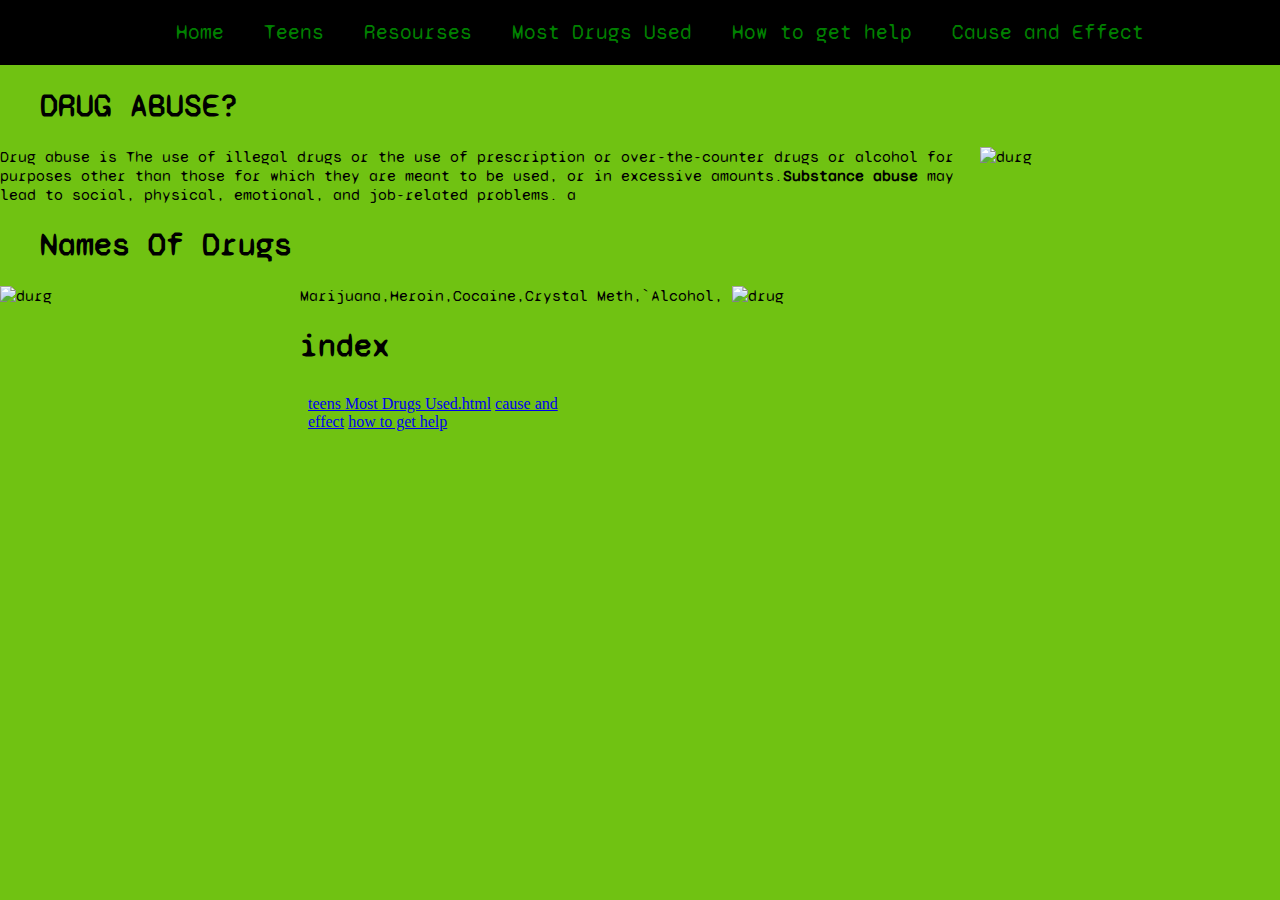
==== index.html @ 34f7e3ed "added a navagation added color to it" ====
<!DOCTYPE html>
<html lang="en">

<head>
    <meta charset="UTF-8">
    <meta http-equiv="X-UA-Compatible" content="IE=edge">
    <meta name="viewport" content="width=device-width, initial-scale=1.0">
    <link rel="stylesheet" href="styles.css"/>

    <title>Document</title>
</head>

<body>
    <nav>
        <a href="index.html">Home</a>
        <a href="teens.html">Teens</a>
        <a href="resourses.html">Resourses</a>
        <a href="Most Drugs Used.html">Most Drugs Used</a>
        <a href="how to get help.html">How to get help</a>
        <a href="cause and effect.html">Cause and Effect</a>
    </nav>
    <h1>DRUG ABUSE?</h1>
    <img style="float: right;" src="https://upload.wikimedia.org/wikipedia/commons/thumb/0/0c/DrugOverdose.jpg/640px-DrugOverdose.jpg" alt="durg" width=300 height=200 ></img>
        <p>Drug abuse is The use of illegal drugs or the use of prescription or over-the-counter drugs or alcohol for purposes other than those for which they are meant to be used, or in excessive amounts.<b>Substance abuse</b> may lead to social, physical, emotional, and job-related problems. a </p>

        <h1>Names Of Drugs</h1>
    <img style="float:left;" src="https://upload.wikimedia.org/wikipedia/commons/thumb/a/a5/Drug_abuse_prevention_%286800434328%29.jpg/640px-Drug_abuse_prevention_%286800434328%29.jpg" alt="durg" width=300 height=200 ></img>
    Marijuana,Heroin,Cocaine,Crystal Meth,`Alcohol,
    <img src="" alt="drug" width=300 height=200 ></img>
    
            
    
    
    
      <h1>index</h1> 
    <iframe frameBorder="0" src="navigation.html"></iframe>
</body>
</html>
---- styles.css ----
@import url('https://fonts.googleapis.com/css2?family=Syne+Mono&display=swap');
body{
    font-family: 'Syne Mono', monospace;
}
body {
    background-color: rgb(112, 194, 18);
    margin: 0px;
  }
  
  h1 {
    color: rgb(0, 0, 0);
    margin-left: 40px;
  }
  h1, h2, h3 {
      font-weight:bolder;
  }
nav {
  padding: 20px;
  background-color: black ;
  width: 100%;
  display: flex;
  justify-content: center;
  align-items: center;
}
nav a {
  padding: 0px 20px;
  margin: 0px;
  text-decoration: none;
  color: green;
  font-size: 21px;

}
nav a:hover {
  color: yellow;
}
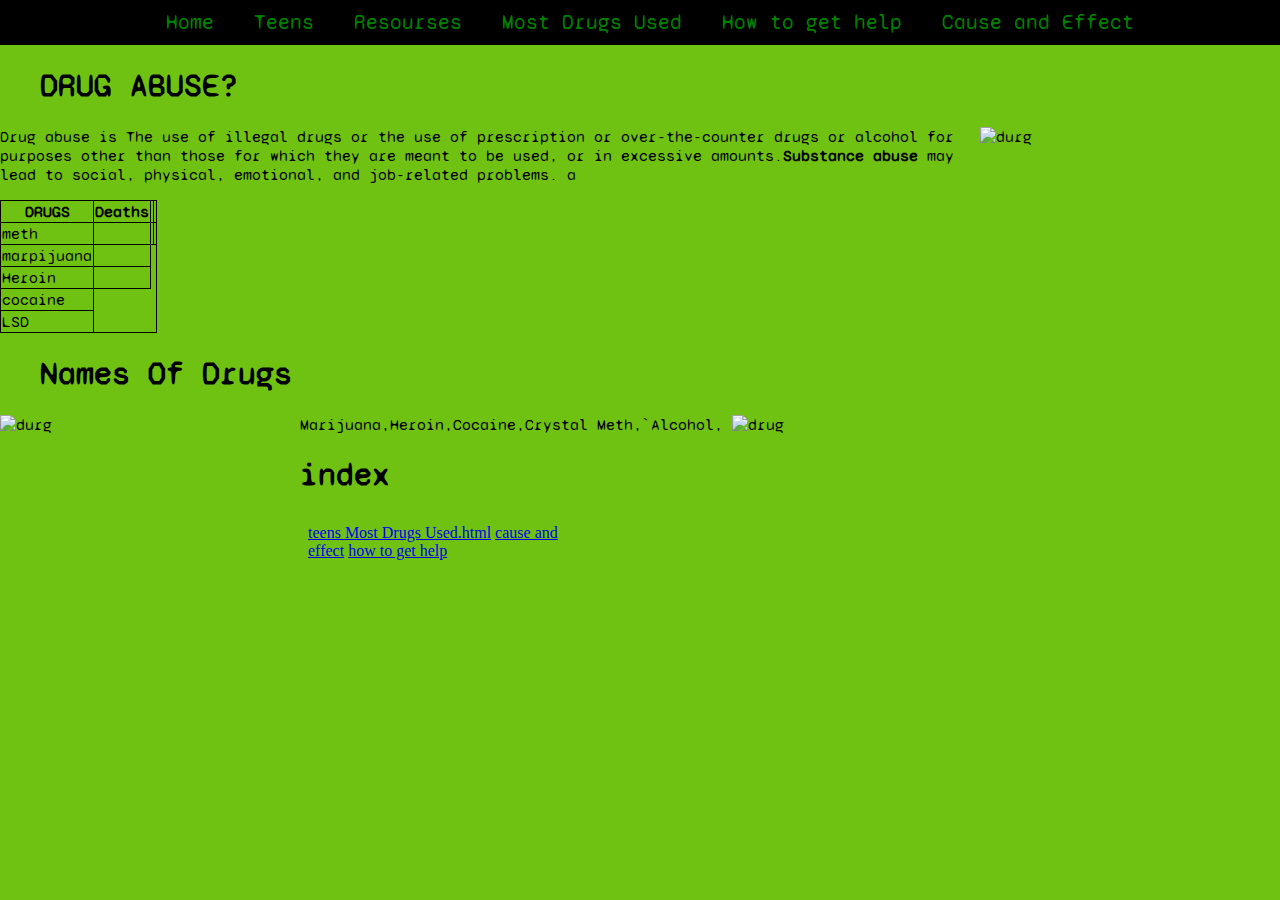
==== commit da8401b4: "added table" ====
--- a/index.html
+++ b/index.html
@@ -22,12 +22,49 @@
     <h1>DRUG ABUSE?</h1>
     <img style="float: right;" src="https://upload.wikimedia.org/wikipedia/commons/thumb/0/0c/DrugOverdose.jpg/640px-DrugOverdose.jpg" alt="durg" width=300 height=200 ></img>
         <p>Drug abuse is The use of illegal drugs or the use of prescription or over-the-counter drugs or alcohol for purposes other than those for which they are meant to be used, or in excessive amounts.<b>Substance abuse</b> may lead to social, physical, emotional, and job-related problems. a </p>
+        <table>
+            <tr>
+                <th>
+                DRUGS    
+                </th>
+                
+                <th>
+                 Deaths   
+                </th>
+                
+                <th>
+                    
+                </th>
+            </tr>
+            <tr>
+                <td>meth</td>
+                <td></td>
+                <td></td>
+                <td></td>
+
+            </tr>
+            <tr>
+                <td>marpijuana</td>
+                <td></td>
+            </tr>
+            <tr>
+                <td>Heroin</td>
+                <td></td>
+                <tr>
+                    <td>cocaine</td>
+                    <tr>
+                        <td>LSD</td>
+                    </tr>
+                </tr>
+            </tr>
+        </table>
+
 
         <h1>Names Of Drugs</h1>
     <img style="float:left;" src="https://upload.wikimedia.org/wikipedia/commons/thumb/a/a5/Drug_abuse_prevention_%286800434328%29.jpg/640px-Drug_abuse_prevention_%286800434328%29.jpg" alt="durg" width=300 height=200 ></img>
     Marijuana,Heroin,Cocaine,Crystal Meth,`Alcohol,
     <img src="" alt="drug" width=300 height=200 ></img>
-    
+
             
     
     
--- a/styles.css
+++ b/styles.css
@@ -15,7 +15,7 @@
       font-weight:bolder;
   }
 nav {
-  padding: 20px;
+  padding: 10px;
   background-color: black ;
   width: 100%;
   display: flex;
@@ -32,4 +32,15 @@
 }
 nav a:hover {
   color: yellow;
+}
+nav a:active { 
+  color: red;
+
+}
+nav a:visited {
+  color:rgb(0, 195, 255)
+}
+table,td,th{
+  border: 1px solid black;
+  border-collapse: collapse;
 }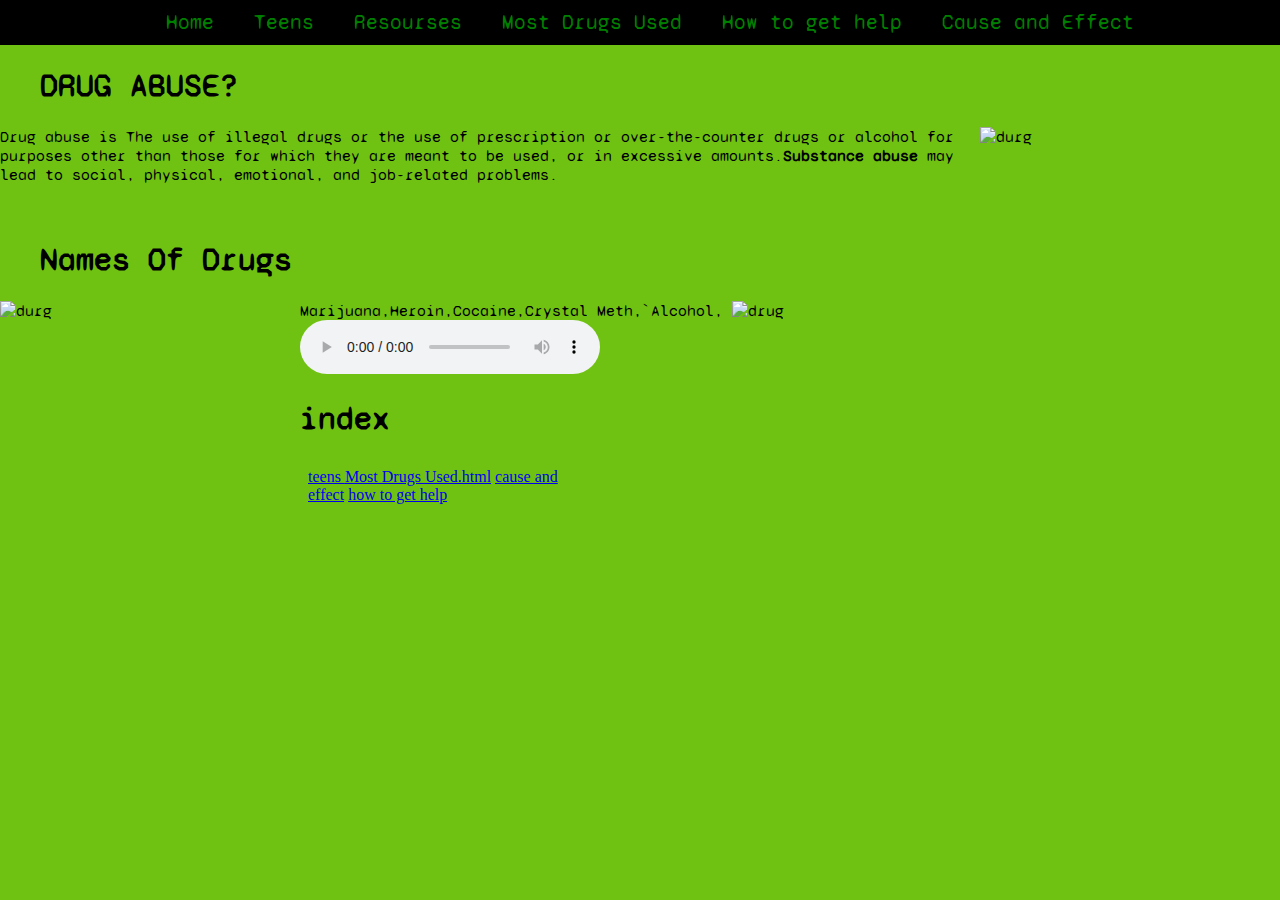
==== commit aeb60442: "added meta and title and optmized image" ====
--- a/index.html
+++ b/index.html
@@ -5,12 +5,16 @@
     <meta charset="UTF-8">
     <meta http-equiv="X-UA-Compatible" content="IE=edge">
     <meta name="viewport" content="width=device-width, initial-scale=1.0">
+    <meta name="description" content="examples and effects of drug abuse and how to get help">
+  <meta name="keywords" content="Drug Abuse">
+  <meta name="author" content="Shahiem Burchett">
     <link rel="stylesheet" href="styles.css"/>
 
-    <title>Document</title>
+    <title>Home|DRUG ABUSE</title>
 </head>
 
 <body>
+    
     <nav>
         <a href="index.html">Home</a>
         <a href="teens.html">Teens</a>
@@ -19,51 +23,31 @@
         <a href="how to get help.html">How to get help</a>
         <a href="cause and effect.html">Cause and Effect</a>
     </nav>
+
     <h1>DRUG ABUSE?</h1>
-    <img style="float: right;" src="https://upload.wikimedia.org/wikipedia/commons/thumb/0/0c/DrugOverdose.jpg/640px-DrugOverdose.jpg" alt="durg" width=300 height=200 ></img>
-        <p>Drug abuse is The use of illegal drugs or the use of prescription or over-the-counter drugs or alcohol for purposes other than those for which they are meant to be used, or in excessive amounts.<b>Substance abuse</b> may lead to social, physical, emotional, and job-related problems. a </p>
-        <table>
-            <tr>
-                <th>
-                DRUGS    
-                </th>
-                
-                <th>
-                 Deaths   
-                </th>
-                
-                <th>
-                    
-                </th>
-            </tr>
-            <tr>
-                <td>meth</td>
-                <td></td>
-                <td></td>
-                <td></td>
+    <picture>
+        <source srcset="DrugOverdose.jpeg" media="(min width:767px)"/>
+    <img class="float-right" src="https://upload.wikimedia.org/wikipedia/commons/thumb/0/0c/DrugOverdose.jpg/640px-DrugOverdose.jpg" alt="durg" width=300 height=200 ></img>
+</picture>
+        <p>Drug abuse is The use of illegal drugs or the use of prescription or over-the-counter drugs or alcohol for purposes other than those for which they are meant to be used, or in excessive amounts.<b>Substance abuse</b> may lead to social, physical, emotional, and job-related problems. </p>
+        <br>
 
-            </tr>
-            <tr>
-                <td>marpijuana</td>
-                <td></td>
-            </tr>
-            <tr>
-                <td>Heroin</td>
-                <td></td>
-                <tr>
-                    <td>cocaine</td>
-                    <tr>
-                        <td>LSD</td>
-                    </tr>
-                </tr>
-            </tr>
-        </table>
 
 
         <h1>Names Of Drugs</h1>
-    <img style="float:left;" src="https://upload.wikimedia.org/wikipedia/commons/thumb/a/a5/Drug_abuse_prevention_%286800434328%29.jpg/640px-Drug_abuse_prevention_%286800434328%29.jpg" alt="durg" width=300 height=200 ></img>
+        <picture>
+            <source srcset="Drug_abuse_prevention_%286800434328%29" media="(min width:767px)"/>
+        
+    <img class="float-left" src="https://upload.wikimedia.org/wikipedia/commons/thumb/a/a5/Drug_abuse_prevention_%286800434328%29.jpg/640px-Drug_abuse_prevention_%286800434328%29.jpg" alt="durg" width=300 height=200 ></img>
+        </picture>
     Marijuana,Heroin,Cocaine,Crystal Meth,`Alcohol,
     <img src="" alt="drug" width=300 height=200 ></img>
+    <br>
+    <audio controls>
+        <source src="" type="audio/ogg">
+        <source src="" type="audio/mpeg">
+        Your browser does not support the audio tag.
+      </audio>
 
             
     
--- a/styles.css
+++ b/styles.css
@@ -43,4 +43,29 @@
 table,td,th{
   border: 1px solid black;
   border-collapse: collapse;
-}+}
+input[type=submit]{
+  background-color: white(44, 61%, 34%);
+  padding: 8px;
+  border-radius: 64px;
+}
+input[type=submit]:active{
+  background-color: lime;
+}
+input[type=submit]:hover{
+  box-shadow: 0 12px 16px 0 rgba(0,0,0,0.24), 0 17px 50px 0 rgba(0,0,0,0.19);
+  background-color: rgb(255, 251, 0)
+}
+input[type=text], textarea {
+  border: 2px solid red;
+  border-radius: 4px;
+}
+input[type=text]:focus {
+    background-color: lightblue;
+}
+  .float-right{
+    float: right;
+  }    
+  .float-left {
+    float: left;
+}
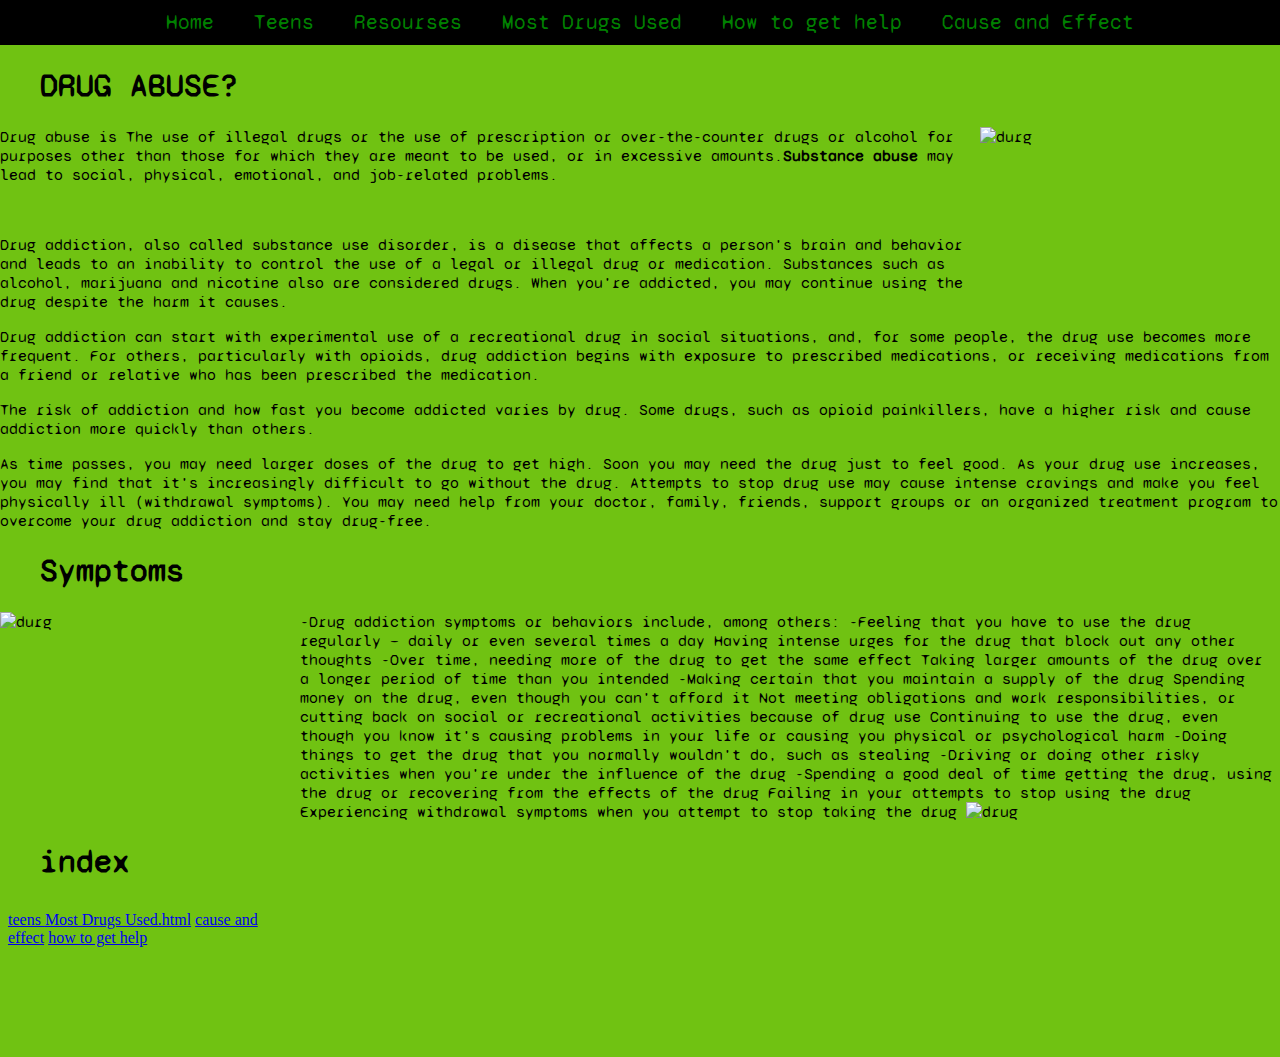
==== commit d4ef79b3: "added more words" ====
--- a/index.html
+++ b/index.html
@@ -31,23 +31,42 @@
 </picture>
         <p>Drug abuse is The use of illegal drugs or the use of prescription or over-the-counter drugs or alcohol for purposes other than those for which they are meant to be used, or in excessive amounts.<b>Substance abuse</b> may lead to social, physical, emotional, and job-related problems. </p>
         <br>
+        <p>Drug addiction, also called substance use disorder, is a disease that affects a person's brain and behavior and leads to an inability to control the use of a legal or illegal drug or medication. Substances such as alcohol, marijuana and nicotine also are considered drugs. When you're addicted, you may continue using the drug despite the harm it causes.</p>
+
+<p>Drug addiction can start with experimental use of a recreational drug in social situations, and, for some people, the drug use becomes more frequent. For others, particularly with opioids, drug addiction begins with exposure to prescribed medications, or receiving medications from a friend or relative who has been prescribed the medication.</p>
+
+<p>The risk of addiction and how fast you become addicted varies by drug. Some drugs, such as opioid painkillers, have a higher risk and cause addiction more quickly than others.</p>
+
+<p>As time passes, you may need larger doses of the drug to get high. Soon you may need the drug just to feel good. As your drug use increases, you may find that it's increasingly difficult to go without the drug. Attempts to stop drug use may cause intense cravings and make you feel physically ill (withdrawal symptoms).
+
+You may need help from your doctor, family, friends, support groups or an organized treatment program to overcome your drug addiction and stay drug-free.</p>
 
 
 
-        <h1>Names Of Drugs</h1>
+        <h1>Symptoms</h1>
         <picture>
             <source srcset="Drug_abuse_prevention_%286800434328%29" media="(min width:767px)"/>
         
     <img class="float-left" src="https://upload.wikimedia.org/wikipedia/commons/thumb/a/a5/Drug_abuse_prevention_%286800434328%29.jpg/640px-Drug_abuse_prevention_%286800434328%29.jpg" alt="durg" width=300 height=200 ></img>
         </picture>
-    Marijuana,Heroin,Cocaine,Crystal Meth,`Alcohol,
+        -Drug addiction symptoms or behaviors include, among others:
+
+        -Feeling that you have to use the drug regularly — daily or even several times a day
+        Having intense urges for the drug that block out any other thoughts
+        -Over time, needing more of the drug to get the same effect
+        Taking larger amounts of the drug over a longer period of time than you intended
+        -Making certain that you maintain a supply of the drug
+        Spending money on the drug, even though you can't afford it
+        Not meeting obligations and work responsibilities, or cutting back on social or recreational activities because of drug use
+        Continuing to use the drug, even though you know it's causing problems in your life or causing you physical or psychological harm
+        -Doing things to get the drug that you normally wouldn't do, such as stealing
+        -Driving or doing other risky activities when you're under the influence of the drug
+        -Spending a good deal of time getting the drug, using the drug or recovering from the effects of the drug
+        Failing in your attempts to stop using the drug
+        Experiencing withdrawal symptoms when you attempt to stop taking the drug
     <img src="" alt="drug" width=300 height=200 ></img>
     <br>
-    <audio controls>
-        <source src="" type="audio/ogg">
-        <source src="" type="audio/mpeg">
-        Your browser does not support the audio tag.
-      </audio>
+    
 
             
     
--- a/styles.css
+++ b/styles.css
@@ -69,3 +69,15 @@
   .float-left {
     float: left;
 }
+  .center-text{
+    text-align: center;
+  }
+  @media screen and (max-width: 480px){
+    .float-right,.float-left{
+        float: none;
+    }
+  }
+
+  
+    
+  
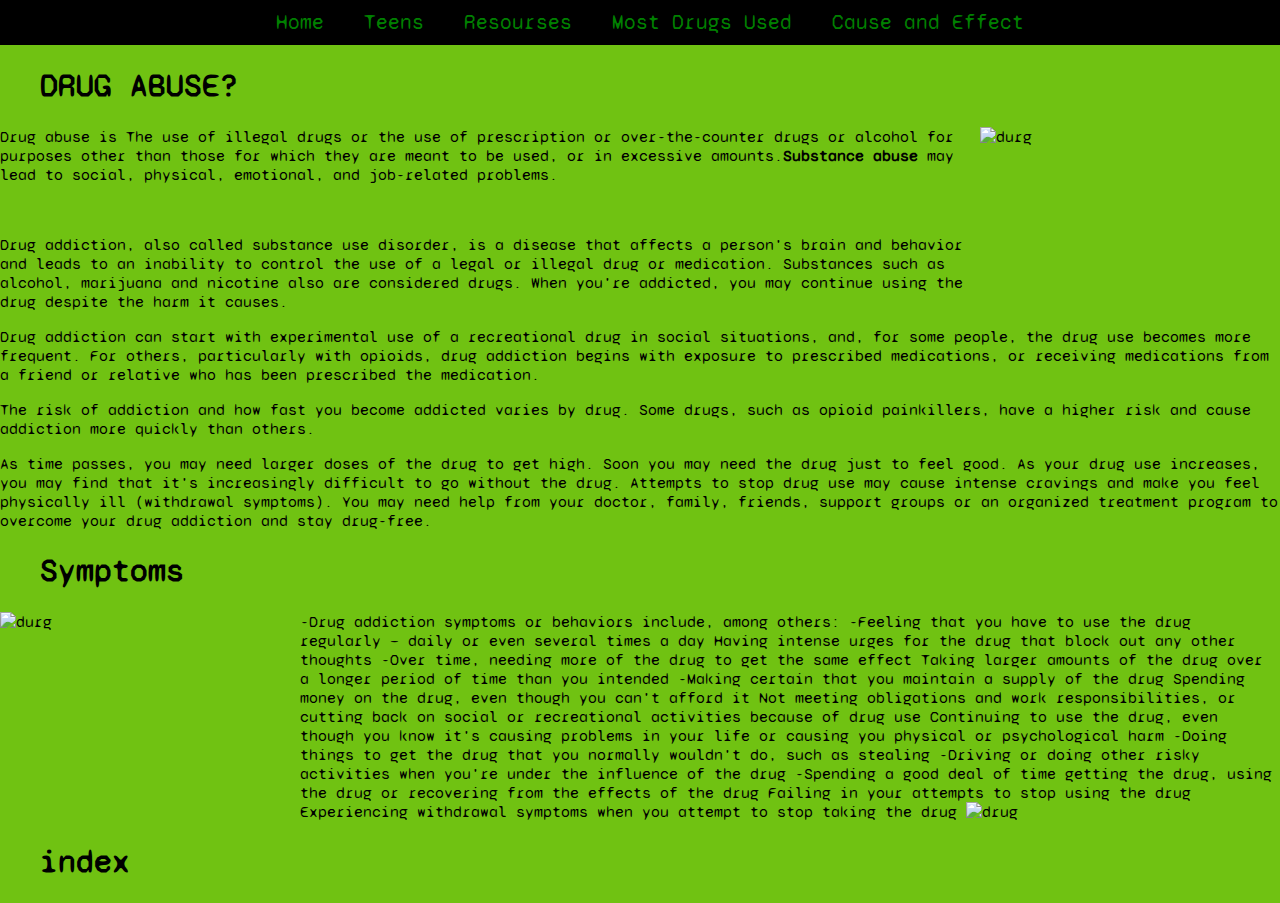
==== commit e0b4969d: "added table and more words" ====
--- a/index.html
+++ b/index.html
@@ -20,7 +20,7 @@
         <a href="teens.html">Teens</a>
         <a href="resourses.html">Resourses</a>
         <a href="Most Drugs Used.html">Most Drugs Used</a>
-        <a href="how to get help.html">How to get help</a>
+        
         <a href="cause and effect.html">Cause and Effect</a>
     </nav>
 
@@ -73,6 +73,6 @@
     
     
       <h1>index</h1> 
-    <iframe frameBorder="0" src="navigation.html"></iframe>
+      
 </body>
-</html>+</html>
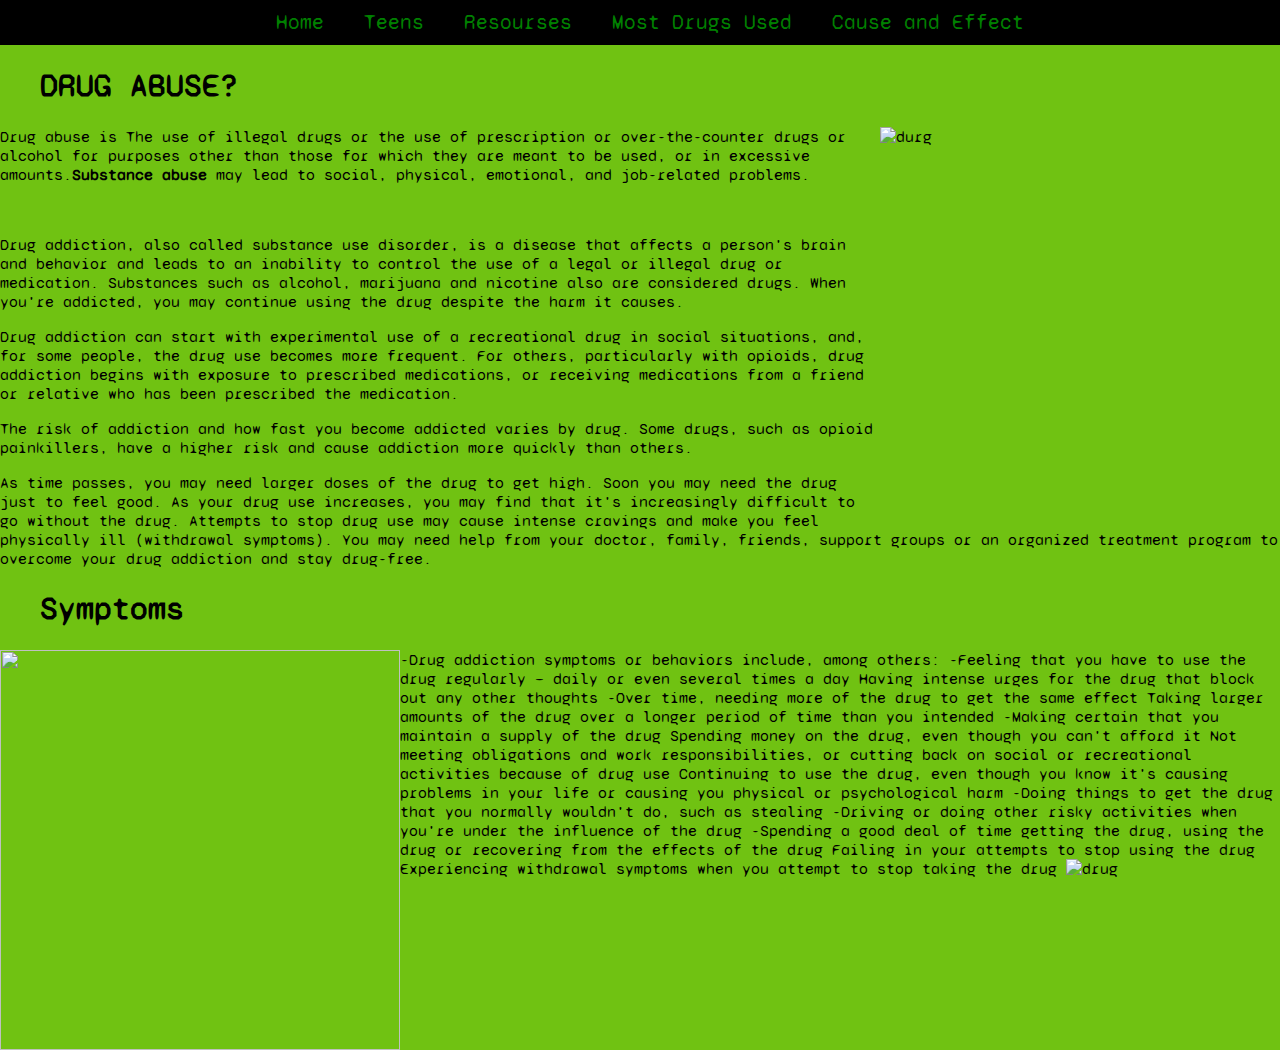
==== commit ee8389e4: "added color" ====
--- a/index.html
+++ b/index.html
@@ -27,7 +27,7 @@
     <h1>DRUG ABUSE?</h1>
     <picture>
         <source srcset="DrugOverdose.jpeg" media="(min width:767px)"/>
-    <img class="float-right" src="https://upload.wikimedia.org/wikipedia/commons/thumb/0/0c/DrugOverdose.jpg/640px-DrugOverdose.jpg" alt="durg" width=300 height=200 ></img>
+    <img class="float-right" src="https://upload.wikimedia.org/wikipedia/commons/thumb/0/0c/DrugOverdose.jpg/640px-DrugOverdose.jpg" alt="durg" width=400 height=400 ></img>
 </picture>
         <p>Drug abuse is The use of illegal drugs or the use of prescription or over-the-counter drugs or alcohol for purposes other than those for which they are meant to be used, or in excessive amounts.<b>Substance abuse</b> may lead to social, physical, emotional, and job-related problems. </p>
         <br>
@@ -47,7 +47,7 @@
         <picture>
             <source srcset="Drug_abuse_prevention_%286800434328%29" media="(min width:767px)"/>
         
-    <img class="float-left" src="https://upload.wikimedia.org/wikipedia/commons/thumb/a/a5/Drug_abuse_prevention_%286800434328%29.jpg/640px-Drug_abuse_prevention_%286800434328%29.jpg" alt="durg" width=300 height=200 ></img>
+    <img class="float-left" src="https://upload.wikimedia.org/wikipedia/commons/thumb/a/a5/Drug_abuse_prevention_%286800434328%29.jpg/640px-Drug_abuse_prevention_%286800434328%29.jpg" width=400 height=400 ></img>
         </picture>
         -Drug addiction symptoms or behaviors include, among others:
 
@@ -72,7 +72,7 @@
     
     
     
-      <h1>index</h1> 
+       
       
 </body>
 </html>
--- a/styles.css
+++ b/styles.css
@@ -77,6 +77,7 @@
         float: none;
     }
   }
+  
 
   
     
